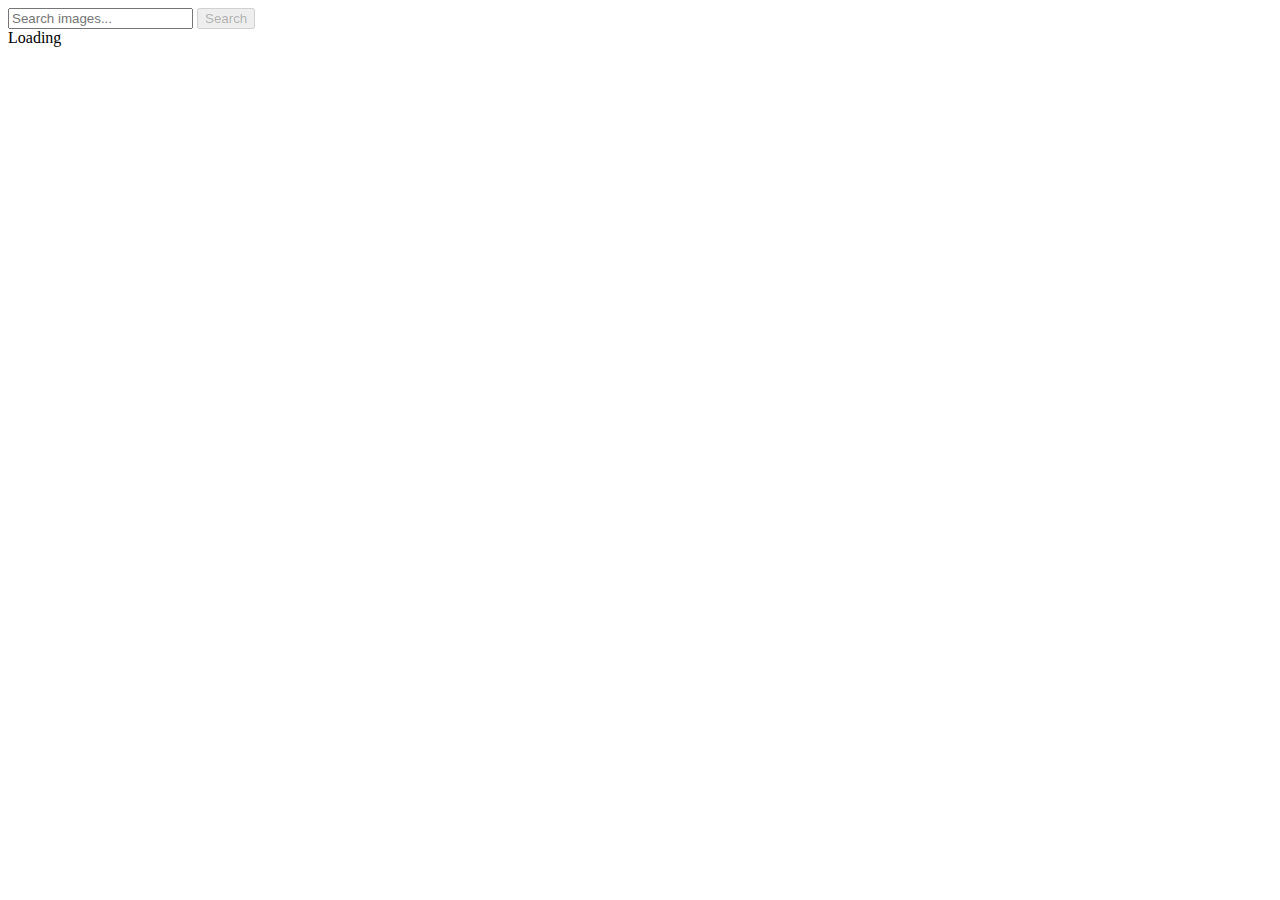
==== index.html @ 68b89394 "Initialize gh-pages" ====
<!DOCTYPE html>
<html lang="en">
<head>
<meta charset="UTF-8">
<link rel="icon" type="image/svg+xml" href="/favicon.svg" />
<meta name="viewport" content="width=device-width, initial-scale=1.0" />
<title>Image Sourcing</title>

<link rel="stylesheet" href="https://fonts.googleapis.com/css2?family=Montserrat:wght@400;500;600&display=swap">
  <script type="module" crossorigin src="/goit-js-hw-11/commonHelpers.js"></script>
  <link rel="modulepreload" crossorigin href="/goit-js-hw-11/assets/vendor-8c59ed88.js">
  <link rel="stylesheet" href="/goit-js-hw-11/assets/vendor-1cd1f9d9.css">
  <link rel="stylesheet" href="/goit-js-hw-11/assets/index-cafe17e3.css">
</head>
<body>
<form id="searchForm">
    <input type="text" id="searchInput" placeholder="Search images...">
    <button type="submit" class="search-btn" disabled>Search</button>
</form>

<div class="loader">Loading</div>

<ul class="gallery"></ul>


</body>
</html>
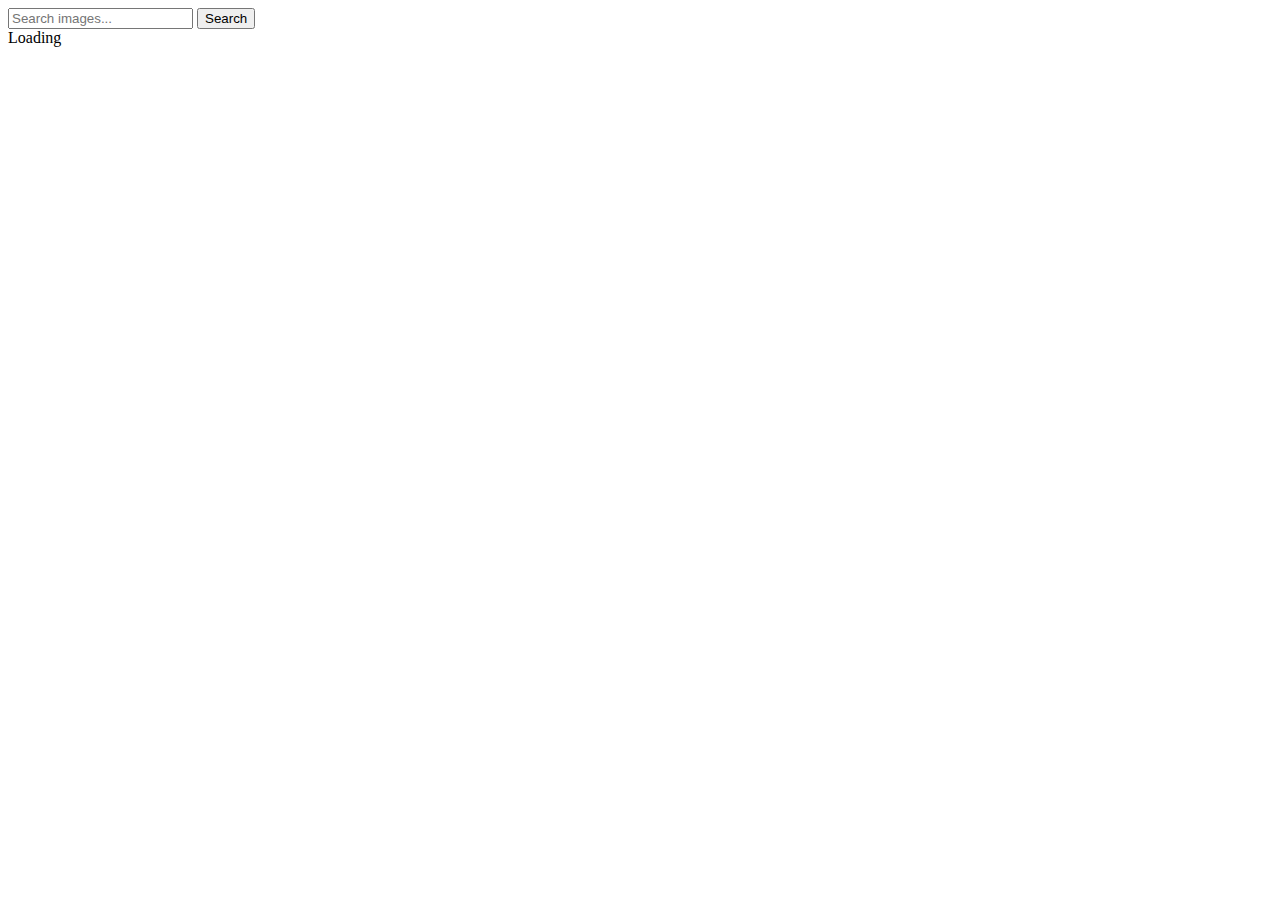
==== commit 5ac32a75: "Deploying to gh-pages from @ Dima-Korn/goit-js-hw-12@aa6b976ec340e84afe40d3f5861ce0d3ee31ebbc 🚀" ====
--- a/index.html
+++ b/index.html
@@ -7,21 +7,23 @@
 <title>Image Sourcing</title>
 
 <link rel="stylesheet" href="https://fonts.googleapis.com/css2?family=Montserrat:wght@400;500;600&display=swap">
-  <script type="module" crossorigin src="/goit-js-hw-11/commonHelpers.js"></script>
-  <link rel="modulepreload" crossorigin href="/goit-js-hw-11/assets/vendor-8c59ed88.js">
-  <link rel="stylesheet" href="/goit-js-hw-11/assets/vendor-1cd1f9d9.css">
-  <link rel="stylesheet" href="/goit-js-hw-11/assets/index-cafe17e3.css">
+  <script type="module" crossorigin src="/goit-js-hw-12/commonHelpers.js"></script>
+  <link rel="modulepreload" crossorigin href="/goit-js-hw-12/assets/vendor-6e0bf343.js">
+  <link rel="stylesheet" href="/goit-js-hw-12/assets/vendor-1cd1f9d9.css">
+  <link rel="stylesheet" href="/goit-js-hw-12/assets/index-0a581b7c.css">
 </head>
 <body>
-<form id="searchForm">
-    <input type="text" id="searchInput" placeholder="Search images...">
-    <button type="submit" class="search-btn" disabled>Search</button>
+<form id="search-form">
+    <input type="text" id="search-input" placeholder="Search images...">
+    <button type="submit" class="search-btn">Search</button>
 </form>
 
 <div class="loader">Loading</div>
 
 <ul class="gallery"></ul>
 
+<button class="load-more-btn" style="display: none;">Load more</button>
+
 
 </body>
 </html>
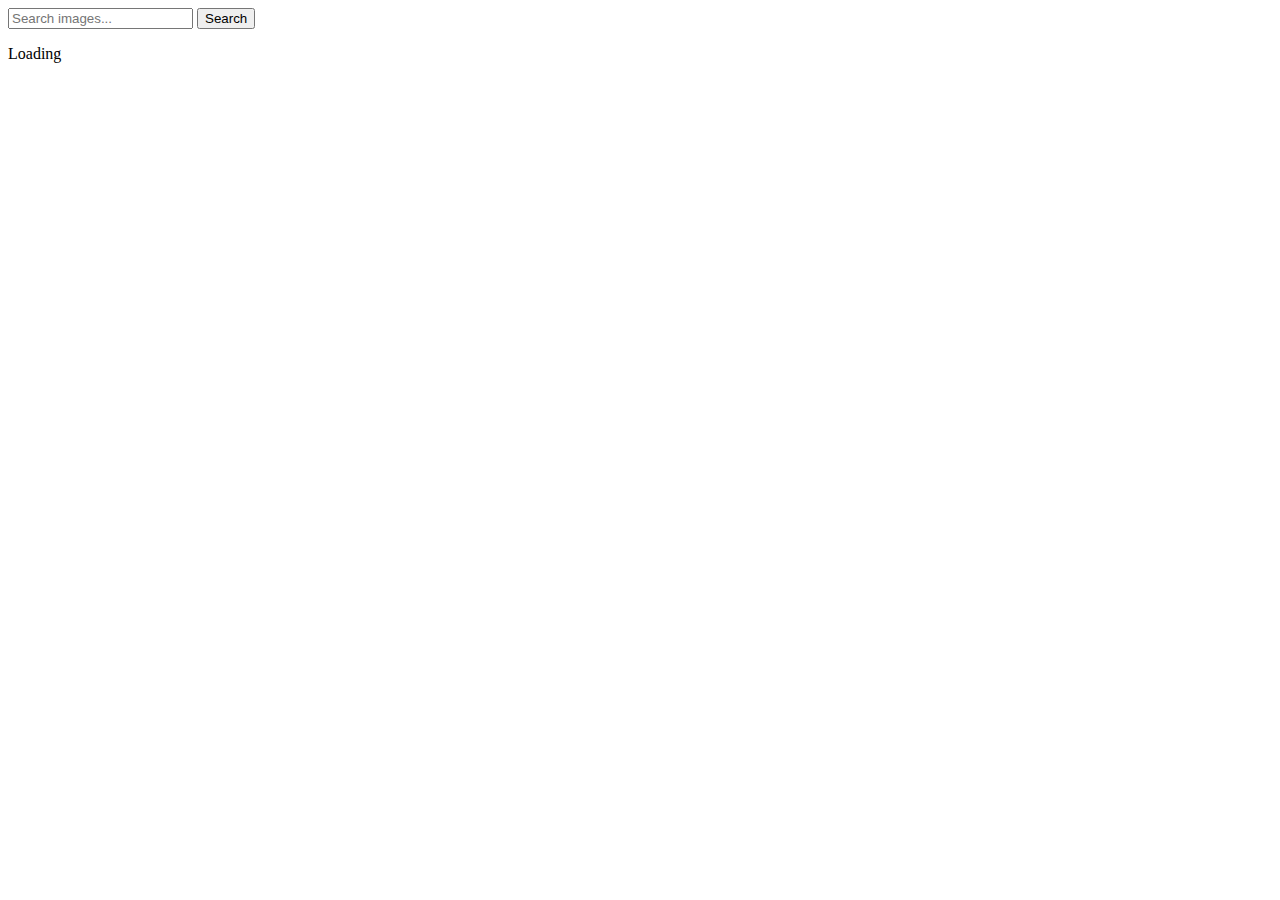
==== commit 60217511: "Deploying to gh-pages from @ Dima-Korn/goit-js-hw-12@541626316f17a5762d04ab940ad4056edd30069c 🚀" ====
--- a/index.html
+++ b/index.html
@@ -10,7 +10,7 @@
   <script type="module" crossorigin src="/goit-js-hw-12/commonHelpers.js"></script>
   <link rel="modulepreload" crossorigin href="/goit-js-hw-12/assets/vendor-6e0bf343.js">
   <link rel="stylesheet" href="/goit-js-hw-12/assets/vendor-1cd1f9d9.css">
-  <link rel="stylesheet" href="/goit-js-hw-12/assets/index-0a581b7c.css">
+  <link rel="stylesheet" href="/goit-js-hw-12/assets/index-bb084dc8.css">
 </head>
 <body>
 <form id="search-form">
@@ -18,10 +18,8 @@
     <button type="submit" class="search-btn">Search</button>
 </form>
 
+<ul class="gallery"></ul>
 <div class="loader">Loading</div>
-
-<ul class="gallery"></ul>
-
 <button class="load-more-btn" style="display: none;">Load more</button>
 
 
